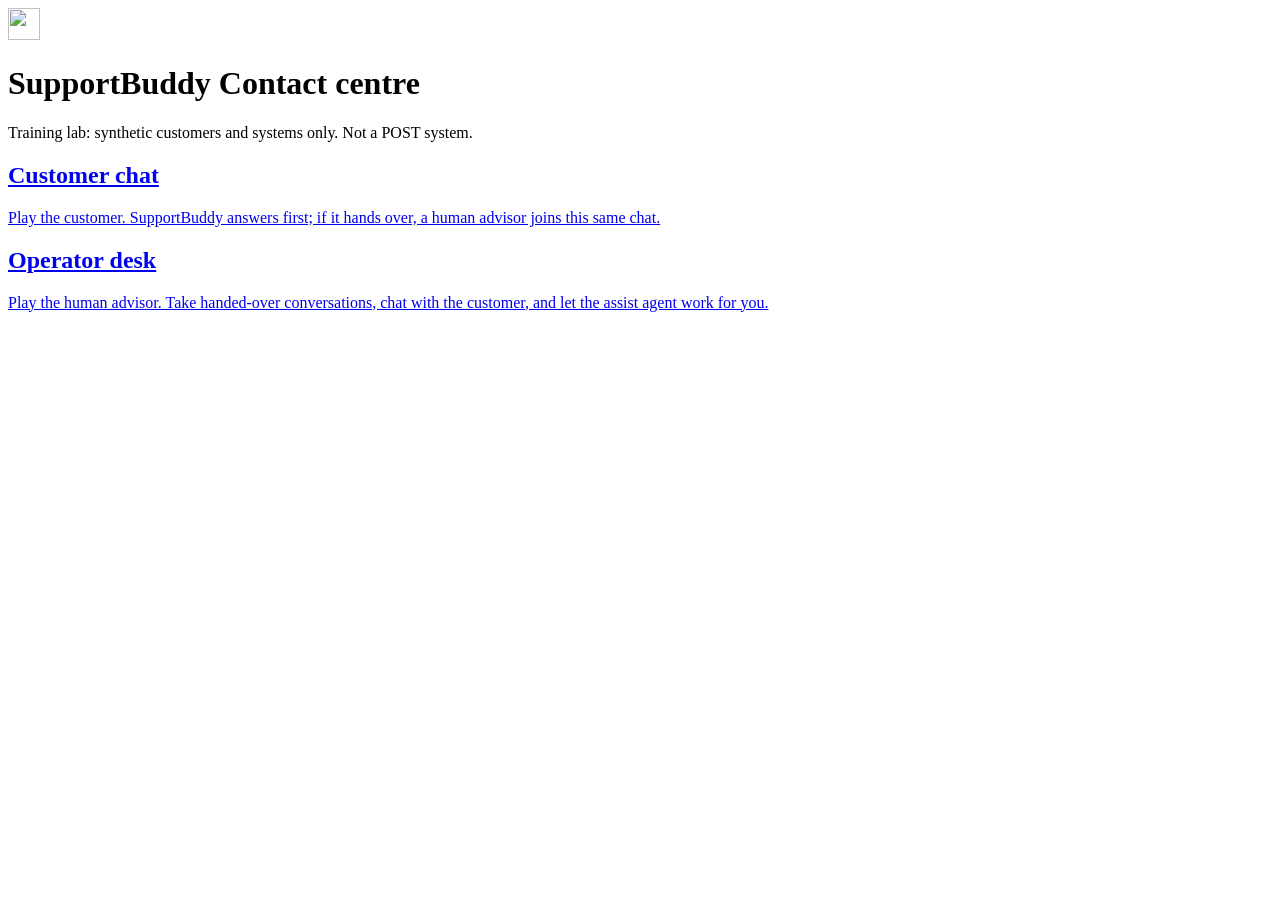
==== src/contact_centre/static/index.html @ ba28f7c8 "Contact centre with live human handover over AG-UI, prompt agent as Stage 10, renumbered stages 11-1" ====
<!doctype html>
<html lang="en">
<head>
  <meta charset="utf-8">
  <meta name="viewport" content="width=device-width, initial-scale=1">
  <title>SupportBuddy - Contact centre</title>
  <link rel="icon" href="/icon.svg" type="image/svg+xml">
  <link rel="stylesheet" href="/centre.css">
</head>
<body>
  <header>
    <img src="/icon.svg" alt="" width="32" height="32">
    <h1>SupportBuddy <span>Contact centre</span></h1>
  </header>
  <p class="banner">Training lab: synthetic customers and systems only. Not a POST system.</p>
  <div class="landing">
    <a href="/chat" target="_blank" rel="noopener"><section>
      <h2>Customer chat</h2>
      <p class="muted">Play the customer. SupportBuddy answers first; if it hands over, a human advisor joins this same chat.</p>
    </section></a>
    <a href="/desk" target="_blank" rel="noopener"><section>
      <h2>Operator desk</h2>
      <p class="muted">Play the human advisor. Take handed-over conversations, chat with the customer, and let the assist agent work for you.</p>
    </section></a>
  </div>
</body>
</html>
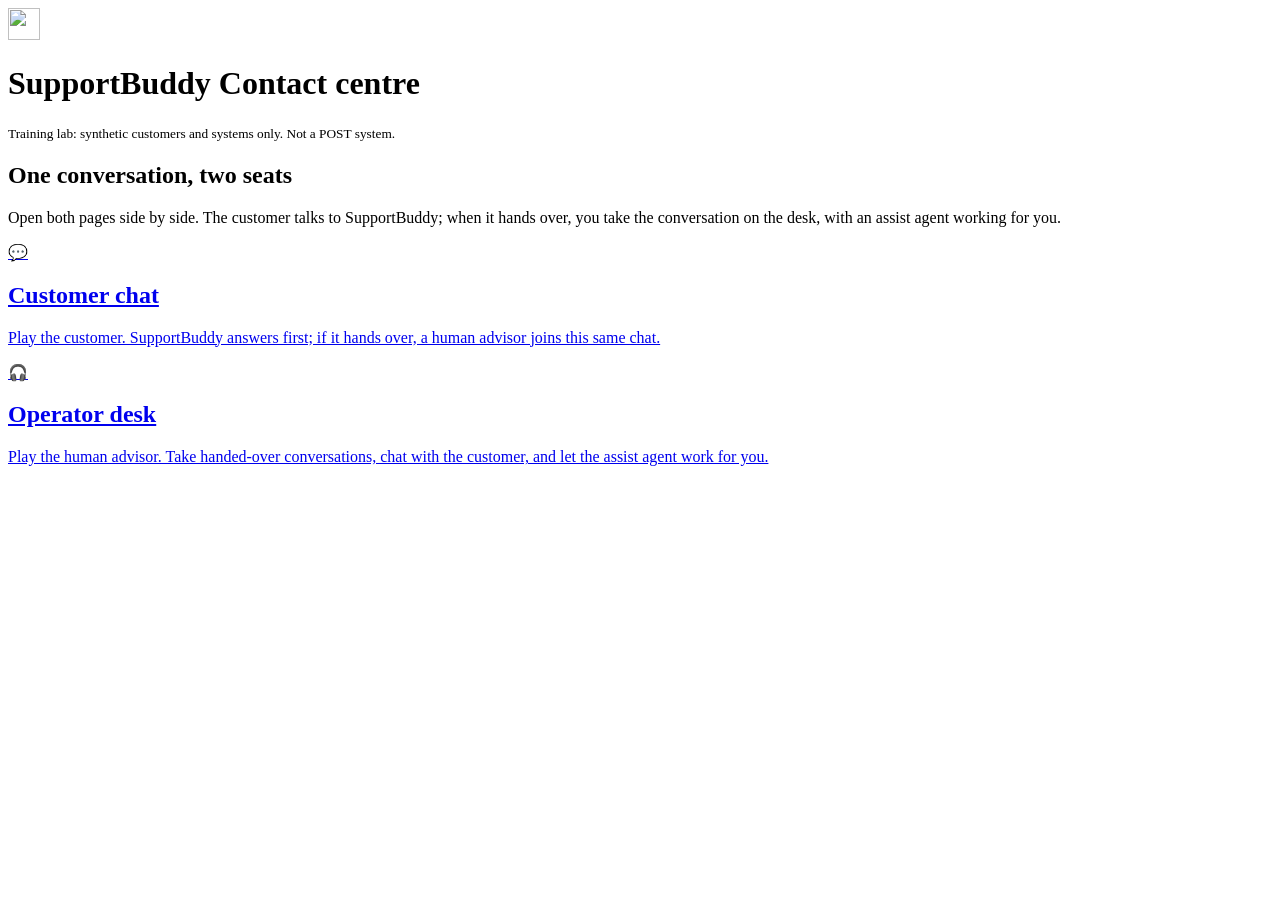
==== commit 2269eb34: "Contact centre UI: page-scrolling chat with docked composer, one scroll area per desk pane, avatars," ====
--- a/src/contact_centre/static/index.html
+++ b/src/contact_centre/static/index.html
@@ -8,20 +8,33 @@
   <link rel="stylesheet" href="/centre.css">
 </head>
 <body>
-  <header>
-    <img src="/icon.svg" alt="" width="32" height="32">
-    <h1>SupportBuddy <span>Contact centre</span></h1>
+  <header class="topbar">
+    <div class="brand">
+      <img src="/icon.svg" alt="" width="32" height="32">
+      <div>
+        <h1>SupportBuddy <span>Contact centre</span></h1>
+        <small>Training lab: synthetic customers and systems only. Not a POST system.</small>
+      </div>
+    </div>
   </header>
-  <p class="banner">Training lab: synthetic customers and systems only. Not a POST system.</p>
-  <div class="landing">
-    <a href="/chat" target="_blank" rel="noopener"><section>
-      <h2>Customer chat</h2>
-      <p class="muted">Play the customer. SupportBuddy answers first; if it hands over, a human advisor joins this same chat.</p>
-    </section></a>
-    <a href="/desk" target="_blank" rel="noopener"><section>
-      <h2>Operator desk</h2>
-      <p class="muted">Play the human advisor. Take handed-over conversations, chat with the customer, and let the assist agent work for you.</p>
-    </section></a>
-  </div>
+  <main class="landing">
+    <div class="intro">
+      <h2>One conversation, two seats</h2>
+      <p class="muted">Open both pages side by side. The customer talks to SupportBuddy; when it hands over, you take the
+        conversation on the desk, with an assist agent working for you.</p>
+    </div>
+    <div class="cards">
+      <a class="card" href="/chat" target="_blank" rel="noopener">
+        <span class="icon" aria-hidden="true">&#128172;</span>
+        <h2>Customer chat</h2>
+        <p>Play the customer. SupportBuddy answers first; if it hands over, a human advisor joins this same chat.</p>
+      </a>
+      <a class="card" href="/desk" target="_blank" rel="noopener">
+        <span class="icon" aria-hidden="true">&#127911;</span>
+        <h2>Operator desk</h2>
+        <p>Play the human advisor. Take handed-over conversations, chat with the customer, and let the assist agent work for you.</p>
+      </a>
+    </div>
+  </main>
 </body>
 </html>
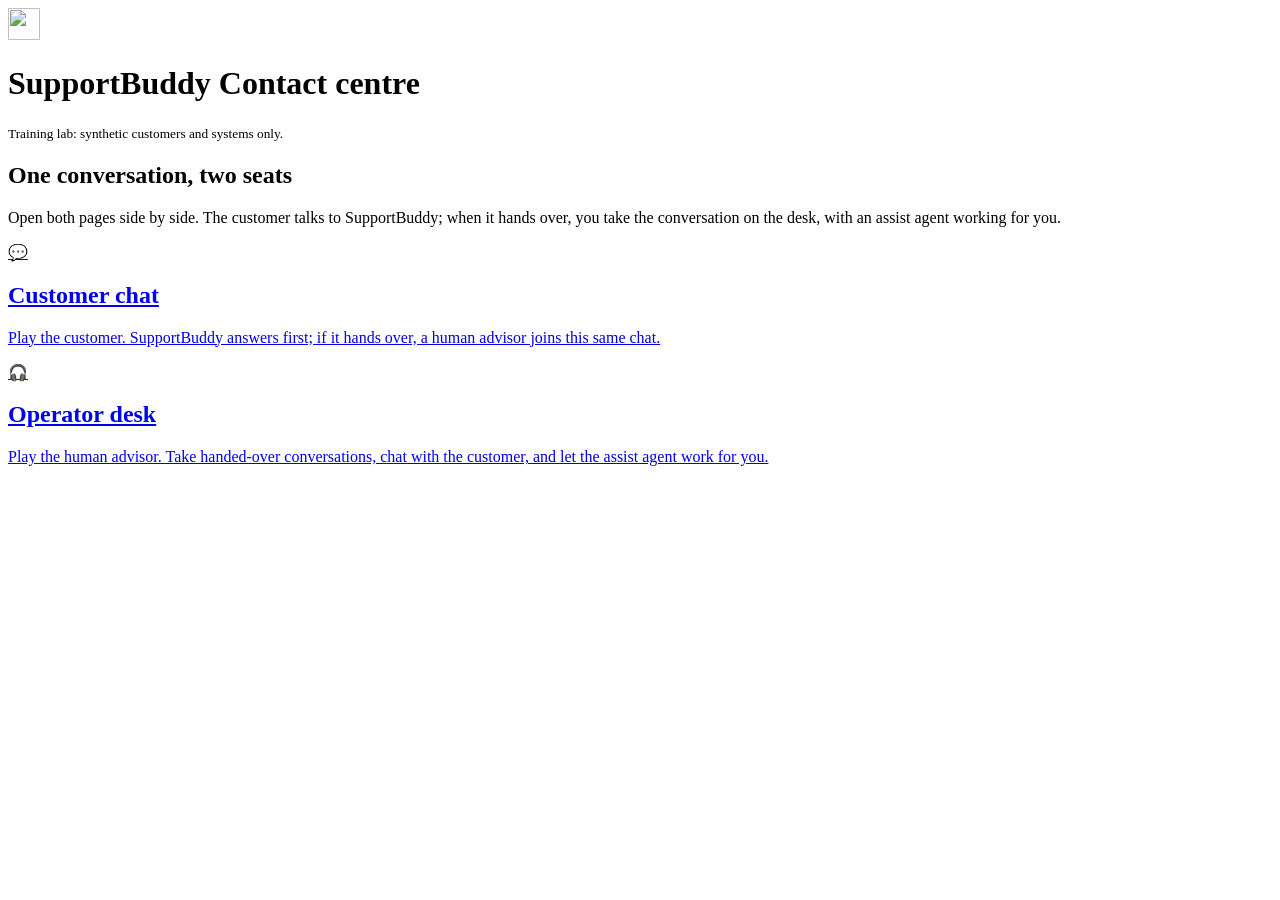
==== commit 458c330b: "Make the lab generic: no customer name; lab-<alias> prefix, MOCK_MCP_URL, supportbuddy-memory, netwo" ====
--- a/src/contact_centre/static/index.html
+++ b/src/contact_centre/static/index.html
@@ -13,7 +13,7 @@
       <img src="/icon.svg" alt="" width="32" height="32">
       <div>
         <h1>SupportBuddy <span>Contact centre</span></h1>
-        <small>Training lab: synthetic customers and systems only. Not a POST system.</small>
+        <small>Training lab: synthetic customers and systems only.</small>
       </div>
     </div>
   </header>
